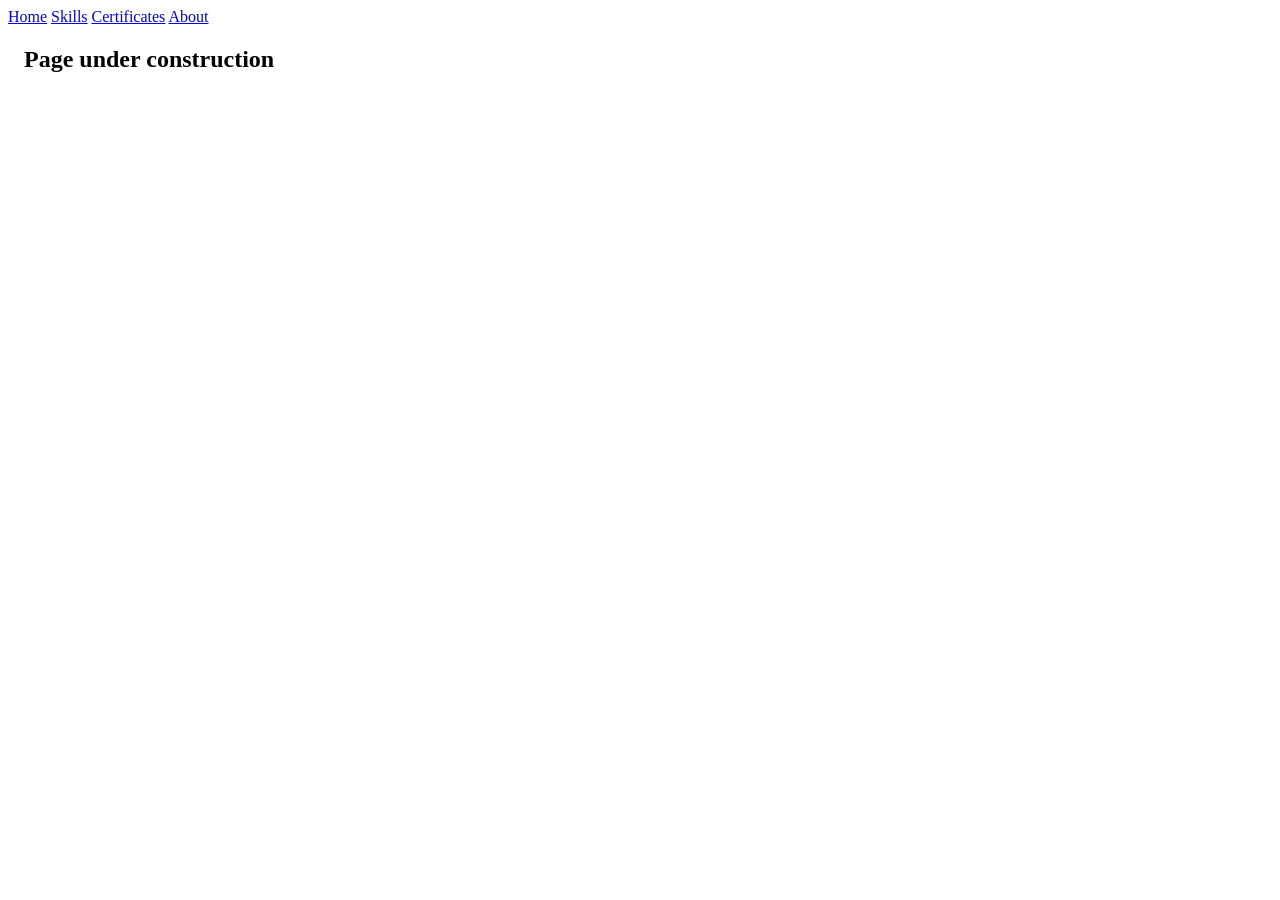
==== certificate.html @ 5c6b801b "Add files via upload" ====
<!DOCTYPE html>
<html>
<head>
<meta name="viewport" content="width=device-width, initial-scale=1">
<link rel="stylesheet" href="css/style.css">
<script src="js/script.js"></script>
</head>
<body>

<nav class="topnav" id="myTopnav">
  <a href="index.html" >Home</a>
  <a href="skills.html" >Skills</a>
  <a href="certificate.html" class="active">Certificates</a>
  <a href="about.html">About</a>
  <a href="#" class="icon" onclick="myFunction()">
    <div></div><div></div><div></div>
  </a>
</nav>
<main>
<section style="padding-left:16px">
  <h2>Page under construction</h2>
  <p></p>
</section>
</main>
</body>
</html>
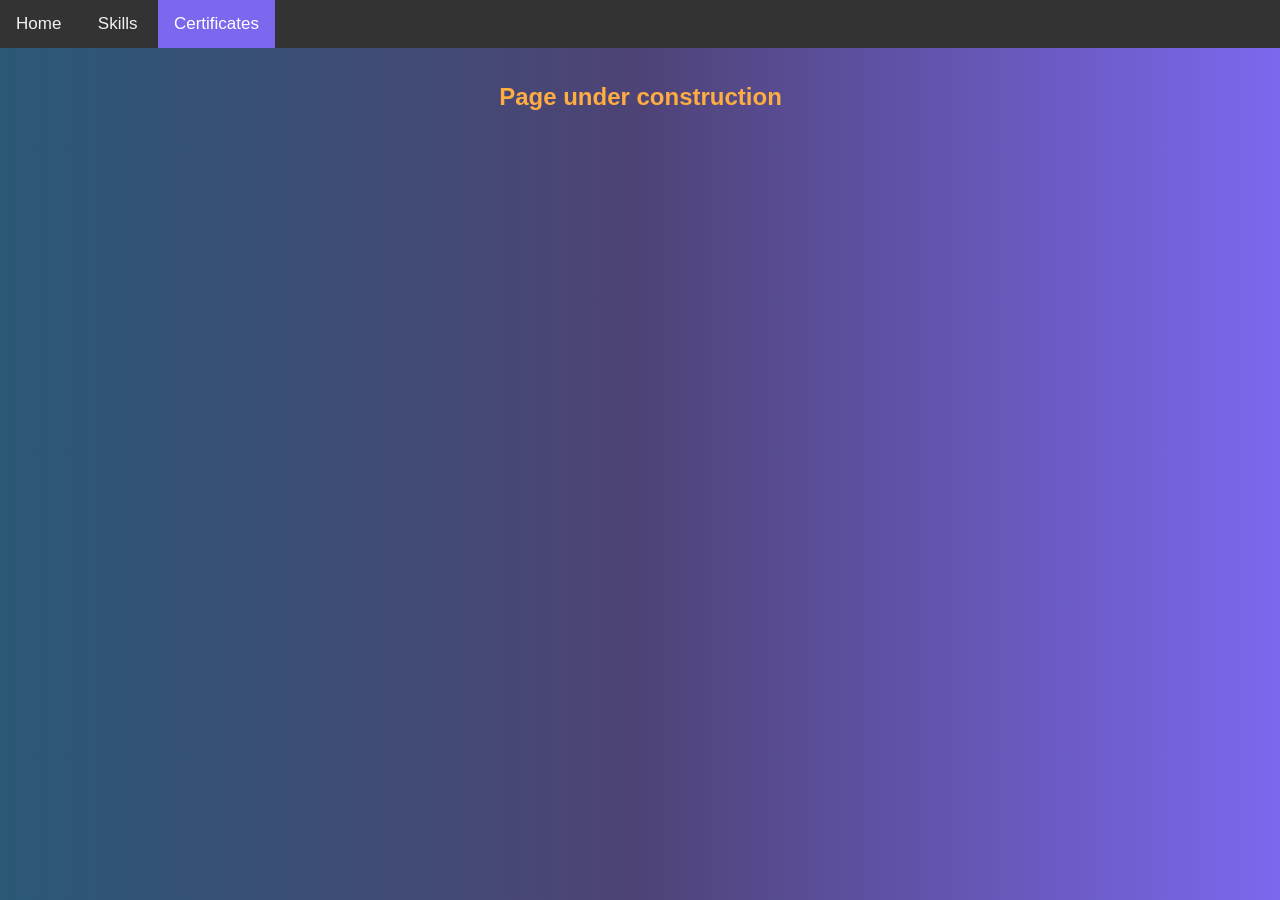
==== commit f4c233f2: "update" ====
--- a/certificate.html
+++ b/certificate.html
@@ -11,7 +11,6 @@
   <a href="index.html" >Home</a>
   <a href="skills.html" >Skills</a>
   <a href="certificate.html" class="active">Certificates</a>
-  <a href="about.html">About</a>
   <a href="#" class="icon" onclick="myFunction()">
     <div></div><div></div><div></div>
   </a>
--- a/css/style.css
+++ b/css/style.css
@@ -0,0 +1,94 @@
+
+body {
+  margin: 0;
+  font-family: Arial, Helvetica, sans-serif;
+  
+  background-image: -webkit-linear-gradient(to right,#2B5876,#4E4376,#7B68EE);
+  background-image: -moz-linear-gradient(to right,#2B5876,#4E4376,#7B68EE);
+  background-image: -ms-linear-gradient(to right,#2B5876,#4E4376,#7B68EE);
+  background-image: linear-gradient(to right,#2B5876,#4E4376,#7B68EE);
+}
+a {
+  display: inline-block;
+color: #f2f2f2;
+text-align: center;
+padding: 14px 16px;
+text-decoration: none; 
+}
+a:hover {
+  color: red; 
+  text-decoration: none;
+}
+.topnav {
+  overflow: hidden;
+  background-color: #333;
+}
+.topnav a {
+  display: inline-block;
+  color: #f2f2f2;
+  text-align: center;
+  padding: 14px 16px;
+  font-size: 17px;
+}
+.topnav a:hover {
+  color: white;
+  background:#696969;
+}
+
+.topnav a:not(.active){
+	display:none;
+}
+.topnav a.icon {
+  float: right;
+  display: block;
+}
+div {
+  width: 1em;
+  height: 0.1em;
+  background-color: white;
+  margin: 6px 0;
+}
+strong {
+		color:#FFAC41;
+}
+section {
+    padding: 15px;
+    margin-bottom: 5px;
+    color:white;
+    text-align: center;
+}
+.topnav.responsive a {
+    float: none;
+    display: block;
+    text-align: left;
+  }
+.topnav.responsive {
+	position: relative;
+	}
+ .topnav.responsive .icon {
+    position: absolute;
+    right: 0;
+    top: 0;
+  }
+  hr {
+    margin-bottom: 3rem;
+    margin-top: 3rem;
+  }
+  h2{
+      color:#FFAC41;
+    }
+@media screen and (min-width:700px){
+	.topnav a.active {
+		background-color: #7B68EE;
+		color: white;
+	}
+	.topnav a:not(.active){
+	display:inline-block;
+	}
+	.topnav a{
+	display:inline-block;
+	}
+	.topnav a.icon {
+		display: none;
+	}
+}	
